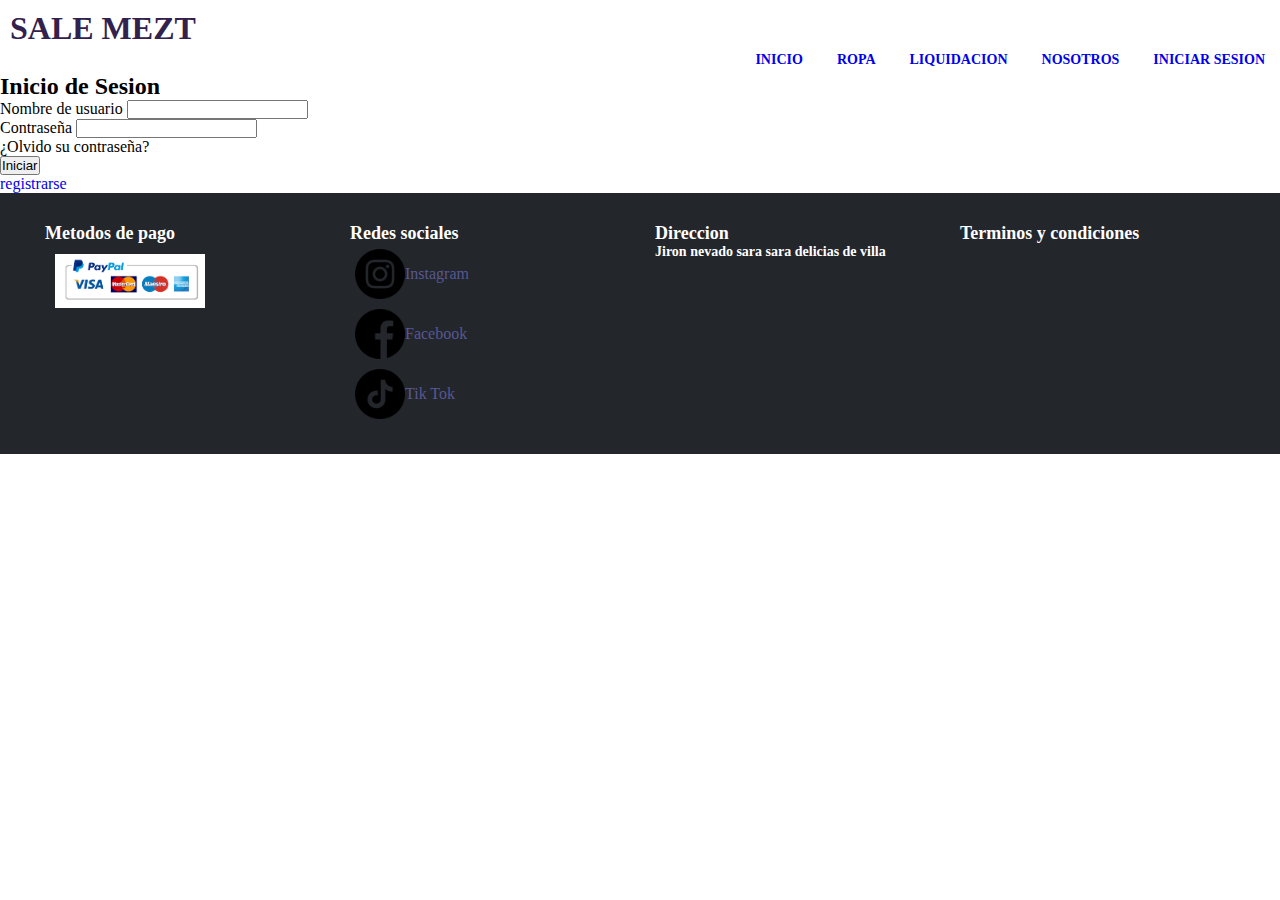
==== pages/iniciarsesion.html @ ab5da8b5 "primer commit" ====
<!DOCTYPE html>
<html lang="es">
<head>
    <meta charset="UTF-8">
    <meta http-equiv="X-UA-Compatible" content="IE=edge">
    <meta name="keywords" content="ropa,moda,polos,camisas,verano">
    <meta name="description" content="Mezt Dony S.A.C destinada al rubro de venta de ropa en Verano, invierno, otoño, primavera,">
    <meta name="author" content="Jean Rondon">
    <link rel="icon" href="./img/dony.png">
    <meta name="viewport" content="width=device-width, initial-scale=1.0">
    <title>SALE MEZT</title>
    <link rel="stylesheet" href="../css/style.css">
</head>
<body>
  <header>
    <main>
      <div class="titulo">
        <a href="./index.html"><h1> SALE MEZT</h1></a>
      </div>
      <div class="navegador">
      <nav>
        <ul>
          <li><a href="../index.html"><b>INICIO</b> </a></li>
          <li><a href="../pages/ropa.html"><b>ROPA</b> </a></li>
          <li><a href="../pages/Liquidacion.html"><b>LIQUIDACION</b></a></li>
          <li><a href="../pages/nosotros.html"><b>NOSOTROS</b></a></li>
          <li><a href="../pages/iniciarsesion.html"><b>INICIAR SESION</b></a></li>
        
        </ul>
        </nav>
        </div>
    </main>
  </header>
<main>
    <div class="formulario">
        <h2>Inicio de Sesion</h2>
        <form method="post">
            <div class="username">
                <label>Nombre de usuario</label>
                <input type="text" required="">
            </div>
            <div class="username">
                <label>Contraseña</label>
                <input type="password" required>
            </div>
         <div class="recordar">
            ¿Olvido su contraseña?</div>
            <input type="submit" value="Iniciar">
            <div class="registrarse">
             <a href="#">registrarse</a>
            </div>
        </form>
    </div>  
        
         
    
    
</main>

<footer class="footer">
    <div class="container">
      <div class="row">
        <div class="footer-col">
        <h4>Metodos de pago</h4>
          <div class="pagoimg">
            <img src="../img/metodosdepago.png">
          </div>
        </div>
      <div class="footer-col">
        <h4>Redes sociales</h4>
          <div class="redSocial">
        <a href="https://www.instagram.com/rfjeanpaul/" target="_blank"> <img src="../img/instagram.png" alt=""> Instagram</a>
        <a href="https://www.facebook.com/jeanpaul.rondonfalcon/" target="_blank"><img src="../img/facebook.png" alt=""> Facebook</a>
        <a href="https://www.tiktok.com/@welosesuka"target="_blank"><img src="../img/tik-tok.png" alt=""> Tik Tok</a>
          </div>
      </div>
        <div class="footer-col">
          <h4>Direccion</h4>
          <h5>Jiron nevado sara sara delicias de villa</h5>
        </div>
        <div class="footer-col">
          <a href="#"><h4>Terminos y condiciones</h4></a>
        </div>
        </div>
    </div>
  </footer>
  
  </body>
  </html>
---- css/style.css ----
*{
    margin: 0px;
    padding:0;
    text-decoration: none;
    box-sizing: border-box;
}
    


/*-------- HEADER-------*/
    header{
    position: sticky;
    top: 0;
    font-family: 'roboto',sans sans-serif;
    background-color: rgb(255, 255, 255);
    width: 100%;
    display: inline-block;
    
    
}



.titulo h1{
    display: inline-block;
    text-align: left;
    padding: 10px;
    padding-bottom: 0;
    color: rgb(50, 33, 77);
}

.navegador li{
    display: inline-block;
    margin: 5px 15px 5px 15px;
    font-size: 14px;
    color: rgb(50, 33, 77);
}

.navegador ul{
    
    text-align: right;
    width: 100%;
    
}

nav a:hover{
    color: blue;
}

.temporadaVerano   {
    width: 100%;
    height: 100%;
    color: rgb(245, 245, 245);  
    display: grid;
    grid-template-columns: 1fr 1fr 1fr 1fr;
    grid-template-rows: 400px;
    padding: 10px;
    margin: 10px;
}
.temporadaVerano a{
    display: flex;
    margin: 12px;
    border:  1px solid black;
    text-decoration: none;
    padding: 5px;
    text-align: center;
    justify-content: center;
    text-align: center;
    background-color: rgb(172, 73, 158);
    color: rgb(255, 255, 255);
    
}

.temporadaTitulo {
    text-align: center;
    background-color: rgba(0, 0, 0, 0.541);
    color: rgb(50, 33, 77);
    padding: 10px;
}
.temporadaVerano img{
    width: 298px;
    height: 300px;
}
.temporadaVerano div{
    
    width: 300px;
    box-shadow: 10px 10px 36px -7px rgba(0,0,0,0.75);
    -webkit-box-shadow: 10px 10px 36px -7px rgba(0,0,0,0.75);
    -moz-box-shadow: 10px 10px 36px -7px rgba(0,0,0,0.75);  
    
}

.temporadaVeranoComprar{
    border:1px solid black ;

}
.temporadaVerano h3{
    text-align: center;
    color: rgb(0, 0, 0);
}

.liquidacion{
    width: 100%;
    height: 100%;
    color: rgb(245, 245, 245);  
    display: grid;
    grid-template-columns: 1fr 1fr 1fr 1fr;
    grid-template-rows: 400px;
    padding: 10px;
    margin: 10px;
}

.liquidacionTitulo {
    display: flex;
    text-align: center;
    justify-content: center;
    background-color: rgba(3, 3, 3, 0.541);
    color: rgb(50, 33, 77);
    padding: 10px;
}
.liquidacion h3{
    text-align: center;
    color: rgb(0, 0, 0);
}
.liquidacion img{
    width: 298px;
    height: 300px;
    display: flex;
}
.liquidacion a{
    display: flex;
    margin: 12px;
    border:  1px solid black;
    text-decoration: none;
    color: white;
    background-color: rgba(134, 98, 98, 0.014);
    padding: 5px;
    text-align: center;
    justify-content: center;
    
}
.liquidacion div{
    width: 300px;
    box-shadow: 10px 10px 36px -7px rgba(0,0,0,0.75);
    -webkit-box-shadow: 10px 10px 36px -7px rgba(0,0,0,0.75);
    -moz-box-shadow: 10px 10px 36px -7px rgba(0,0,0,0.75);  
    display: inline-block;
    
}

.liquidacion .liquidacionComprar a{
    background-color: rgb(172, 73, 158);
    color: rgb(255, 255, 255);
}
.liquidacion .liquidacionComprar{
    border: 1px solid black;
}
.tePuedeGustar {
    width: 100%;
    height: 100%;
}
.tePuedeGustar div{
    display: inline-block;
    margin: 12px;
    border: 1px solid black;
    box-shadow: 10px 10px 36px -7px rgba(0,0,0,0.75);
    -webkit-box-shadow: 10px 10px 36px -7px rgba(0,0,0,0.75);
    -moz-box-shadow: 10px 10px 36px -7px rgba(0,0,0,0.75);
}
.tePuedeGustar div img{
    width: 300px;
    height: 300px;
}

.tePuedeGustar div a{
    background-color: rgb(172, 73, 158);
    color: rgb(255, 255, 255);
    
}

.tePuedeGustar a{
    display: flex;
    margin: 12px;
    color: white;
    padding: 5px;
    text-align: center;
    justify-content: center;
    text-align: center;
}
.tePuedeGustarTitulo {
    text-align: center;
    background-color: rgba(0, 0, 0, 0.541);
    color: rgb(50, 33, 77);
    padding: 10px;
    
}

.tePuedeGustar h3{
    color: rgb(0, 0, 0);
    text-align: center;
}

.sobreNosotros{
    width: 100%;
    display: grid;
    grid-template-columns: repeat(2,1fr);
    grid-template-rows: 500px 500px ;
}

.ubicacion iframe{
    width: 100%;
    padding: 20px;
}

.nosotros p{
    padding: 20px;
    text-align: center;
    
    
}

.nosotros h3{
    text-align: center;
    color: rgb(50, 33, 77);
    font-size: 22px;
    margin: 20px;
}

.nosotrosTienda{
    padding: 20px;
}

.ubicacion{
    
    grid-column: 1/3;
}

.ubicacion h3{
    text-align: left;
    font-size: 22px;
    margin: 20px;
    color: rgb(50, 33, 77);
}

/*------------------ FOOTER-----------------*/

.container{
    max-width: 100%;
    margin: auto;
    
}
.row{
    display: flex;
    flex-flow: row wrap;
}
.footer{
    background-color: #23262b;
    padding:30px;
    
}
.footer-col{
    width: 25%;
    padding: 0 15px;
    
}

.pagoimg img{
    width: 170px;
    padding: 10px;
}
.footer-col .redSocial img{
    width: 50px;
    height: 50px;
    
}
.footer-col .redSocial a{
    
    display: flex;
    align-items: center;
    padding: 5px;
}
.footer-col h4{
    font-size: 18px;
    color: white;
}

.footer-col h5{
    font-size: 14px;
    color: white;
}

.footer-col a{
    color: rgb(88, 88, 146);
}
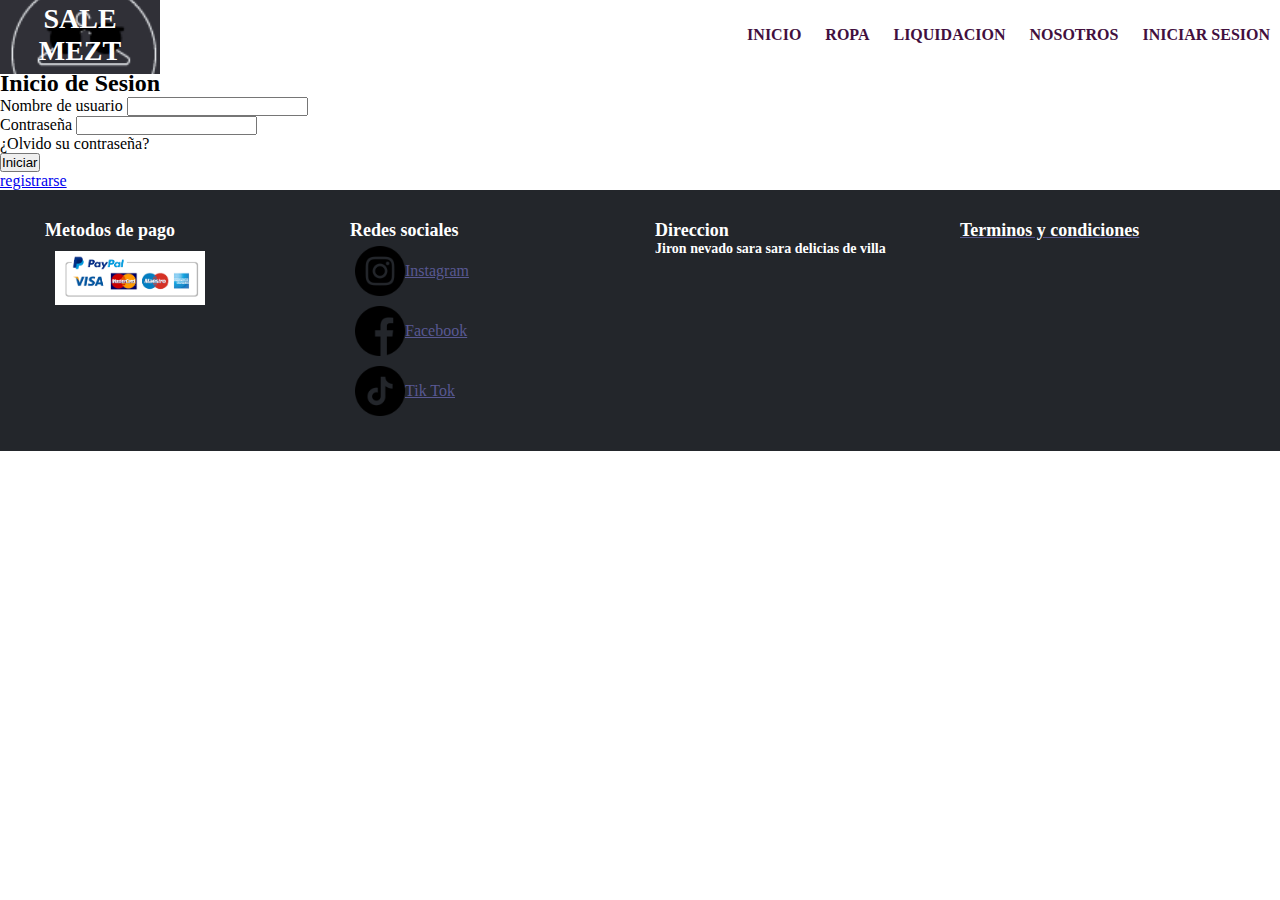
==== commit 2a0a6fcc: "MQ header" ====
--- a/pages/iniciarsesion.html
+++ b/pages/iniciarsesion.html
@@ -13,23 +13,21 @@
 </head>
 <body>
   <header>
-    <main>
+    <div class="cabezera">
       <div class="titulo">
         <a href="./index.html"><h1> SALE MEZT</h1></a>
       </div>
       <div class="navegador">
       <nav>
-        <ul>
-          <li><a href="../index.html"><b>INICIO</b> </a></li>
-          <li><a href="../pages/ropa.html"><b>ROPA</b> </a></li>
-          <li><a href="../pages/Liquidacion.html"><b>LIQUIDACION</b></a></li>
-          <li><a href="../pages/nosotros.html"><b>NOSOTROS</b></a></li>
-          <li><a href="../pages/iniciarsesion.html"><b>INICIAR SESION</b></a></li>
+          <a href="../index.html"><b>INICIO</b>  </a>
+          <a href="../pages/ropa.html"><b>ROPA</b> </a>
+          <a href="../pages/Liquidacion.html"><b>LIQUIDACION</b></a>
+          <a href="../pages/nosotros.html"><b>NOSOTROS</b></a>
+          <a href="../pages/iniciarsesion.html"><b>INICIAR SESION</b></a>
         
-        </ul>
-        </nav>
-        </div>
-    </main>
+      </nav>
+      </div>
+    </div>
   </header>
 <main>
     <div class="formulario">
--- a/css/style.css
+++ b/css/style.css
@@ -1,61 +1,121 @@
 *{
     margin: 0px;
     padding:0;
+    box-sizing: border-box;
+    
+}
+    
+
+
+/*-------- HEADER-------*/
+
+.cabezera{
+    display: flex;
+    justify-content: space-between;
+    margin:0px;
+    height: 70px;
+    align-items: center;
+    position: sticky;
+}
+.cabezera a{
     text-decoration: none;
-    box-sizing: border-box;
-}
-    
-
-
-/*-------- HEADER-------*/
-    header{
-    position: sticky;
-    top: 0;
-    font-family: 'roboto',sans sans-serif;
-    background-color: rgb(255, 255, 255);
-    width: 100%;
-    display: inline-block;
-    
-    
-}
-
-
-
-.titulo h1{
-    display: inline-block;
-    text-align: left;
-    padding: 10px;
-    padding-bottom: 0;
-    color: rgb(50, 33, 77);
-}
-
-.navegador li{
-    display: inline-block;
-    margin: 5px 15px 5px 15px;
-    font-size: 14px;
-    color: rgb(50, 33, 77);
+}
+
+.cabezera h1{
+    color: rgb(255, 255, 255);
+    background-image: url(../img/dony.png);
+    background-position: center;
+    background-size: 300px;
+    text-align: center;
+    font-size: 28px;
+    width: 160px;
+    height: 77px;
+    display: flex;
+    align-items: center;
+}
+.titulo{
+    display: flex;
+    align-items: center;
+    align-self: center;
+    width: 104px;
+    height: auto;
 }
 
 .navegador ul{
-    
-    text-align: right;
-    width: 100%;
-    
-}
-
-nav a:hover{
-    color: blue;
-}
-
-.temporadaVerano   {
+    display: flex;
+    flex-direction: row;
+    
+ }
+
+ .navegador a{
+    text-decoration: none;
+    margin: 0px;
+    padding: 10px;
+
+ }
+
+ .navegador a b{
+    color: rgb(66, 15, 62);
+    align-items: center;
+ }
+ /*-------- HEADER MQ-------*/
+@media screen and (max-width:375px){
+     .cabezera{
+        flex-direction: column;
+        background-image: url(../img/dony.png);
+        padding: 0;
+    }
+    .cabezera h1{
+        background-size: 100%;
+        height: 100%;
+        align-items: center;
+        margin-top: 20px;
+        text-align: center;
+    }
+    .navegador{
+        width: 100%;
+        height: 100%;
+        text-align: center;
+        background-image: url(../img/dony.png);
+        background-position: 200px;
+        background-size: 200px;
+
+    }
+    .navegador a{
+        background-color: darkgray;
+        background-position: center;
+    }
+    .navegador nav{
+        display: flex;
+        flex-direction: column;
+        margin-bottom: 200px;
+    }
+    .navegador a b{
+        color: rgb(66, 17, 66);
+    }
+    .temporadaTitulo {
+        margin-top: 200px;
+    }
+    
+}
+ 
+
+
+
+
+
+
+
+
+
+
+
+.temporadaVerano {
     width: 100%;
     height: 100%;
-    color: rgb(245, 245, 245);  
-    display: grid;
-    grid-template-columns: 1fr 1fr 1fr 1fr;
-    grid-template-rows: 400px;
-    padding: 10px;
-    margin: 10px;
+    display: flex;
+    flex-flow: wrap ;
+    justify-content: space-around;
 }
 .temporadaVerano a{
     display: flex;
@@ -72,17 +132,24 @@
 }
 
 .temporadaTitulo {
+    width: 100%;
     text-align: center;
     background-color: rgba(0, 0, 0, 0.541);
     color: rgb(50, 33, 77);
     padding: 10px;
+}
+.temporadaTitulo h2{
+    width: 100%;
+}
+.temporadaVerano h3{
+    font-size: 16px;
 }
 .temporadaVerano img{
     width: 298px;
     height: 300px;
 }
 .temporadaVerano div{
-    
+    margin: 12px;
     width: 300px;
     box-shadow: 10px 10px 36px -7px rgba(0,0,0,0.75);
     -webkit-box-shadow: 10px 10px 36px -7px rgba(0,0,0,0.75);
@@ -92,6 +159,7 @@
 
 .temporadaVeranoComprar{
     border:1px solid black ;
+    display: inline-block;
 
 }
 .temporadaVerano h3{
@@ -99,15 +167,13 @@
     color: rgb(0, 0, 0);
 }
 
+
 .liquidacion{
     width: 100%;
     height: 100%;
-    color: rgb(245, 245, 245);  
-    display: grid;
-    grid-template-columns: 1fr 1fr 1fr 1fr;
-    grid-template-rows: 400px;
-    padding: 10px;
-    margin: 10px;
+    display: flex;
+    flex-flow: wrap ;
+    justify-content: space-around;
 }
 
 .liquidacionTitulo {
@@ -121,6 +187,7 @@
 .liquidacion h3{
     text-align: center;
     color: rgb(0, 0, 0);
+    font-size: 16px;
 }
 .liquidacion img{
     width: 298px;
@@ -140,35 +207,39 @@
     
 }
 .liquidacion div{
-    width: 300px;
-    box-shadow: 10px 10px 36px -7px rgba(0,0,0,0.75);
-    -webkit-box-shadow: 10px 10px 36px -7px rgba(0,0,0,0.75);
-    -moz-box-shadow: 10px 10px 36px -7px rgba(0,0,0,0.75);  
-    display: inline-block;
-    
-}
-
-.liquidacion .liquidacionComprar a{
-    background-color: rgb(172, 73, 158);
-    color: rgb(255, 255, 255);
-}
-.liquidacion .liquidacionComprar{
-    border: 1px solid black;
-}
-.tePuedeGustar {
-    width: 100%;
-    height: 100%;
-}
-.tePuedeGustar div{
     display: inline-block;
     margin: 12px;
     border: 1px solid black;
     box-shadow: 10px 10px 36px -7px rgba(0,0,0,0.75);
     -webkit-box-shadow: 10px 10px 36px -7px rgba(0,0,0,0.75);
     -moz-box-shadow: 10px 10px 36px -7px rgba(0,0,0,0.75);
+    
+}
+
+.liquidacion .liquidacionComprar a{
+    background-color: rgb(172, 73, 158);
+    color: rgb(255, 255, 255);
+}
+.liquidacion .liquidacionComprar{
+    border: 1px solid black;
+}
+.tePuedeGustar {
+    width: 100%;
+    height: 100%;
+    display: flex;
+    flex-flow: wrap ;
+    justify-content: space-around;
+}
+.tePuedeGustar div{
+    display: inline-block;
+    margin: 12px;
+    border: 1px solid black;
+    box-shadow: 10px 10px 36px -7px rgba(0,0,0,0.75);
+    -webkit-box-shadow: 10px 10px 36px -7px rgba(0,0,0,0.75);
+    -moz-box-shadow: 10px 10px 36px -7px rgba(0,0,0,0.75);
 }
 .tePuedeGustar div img{
-    width: 300px;
+    width: 298px;
     height: 300px;
 }
 
@@ -186,6 +257,9 @@
     text-align: center;
     justify-content: center;
     text-align: center;
+    text-decoration: none
+    
+    ;
 }
 .tePuedeGustarTitulo {
     text-align: center;
@@ -198,7 +272,9 @@
 .tePuedeGustar h3{
     color: rgb(0, 0, 0);
     text-align: center;
-}
+    font-size: 16px;
+}
+
 
 .sobreNosotros{
     width: 100%;
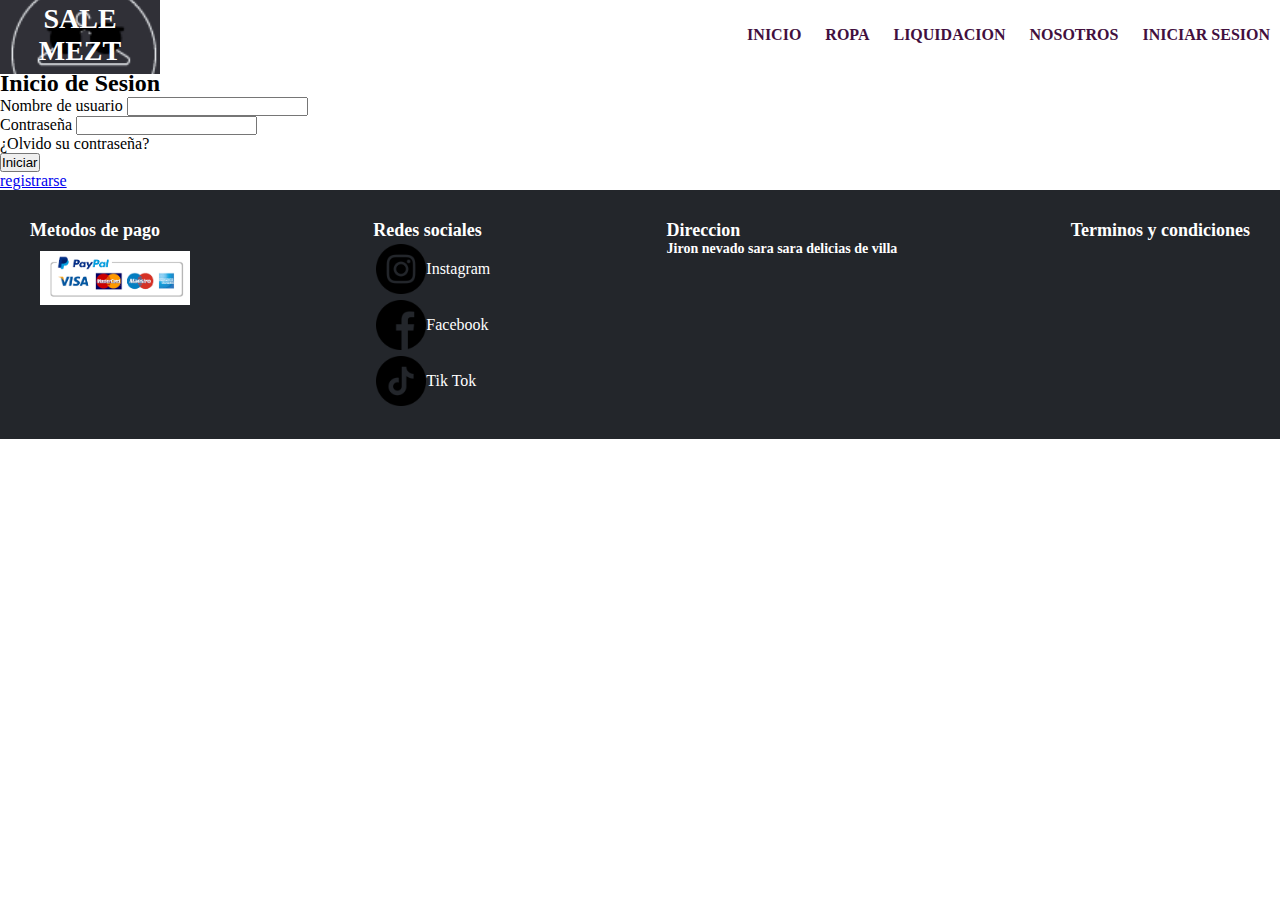
==== commit 0505380c: "modificacion de header y footer" ====
--- a/pages/iniciarsesion.html
+++ b/pages/iniciarsesion.html
@@ -12,10 +12,11 @@
     <link rel="stylesheet" href="../css/style.css">
 </head>
 <body>
-  <header>
+  <script src="https://cdn.jsdelivr.net/npm/bootstrap@5.0.2/dist/js/bootstrap.bundle.min.js" integrity="sha384-MrcW6ZMFYlzcLA8Nl+NtUVF0sA7MsXsP1UyJoMp4YLEuNSfAP+JcXn/tWtIaxVXM" crossorigin="anonymous"></script>
+   <header>
     <div class="cabezera">
       <div class="titulo">
-        <a href="./index.html"><h1> SALE MEZT</h1></a>
+        <a href="/index.html"><h1> SALE MEZT</h1></a>
       </div>
       <div class="navegador">
       <nav>
@@ -55,33 +56,33 @@
     
 </main>
 
-<footer class="footer">
-    <div class="container">
-      <div class="row">
-        <div class="footer-col">
-        <h4>Metodos de pago</h4>
-          <div class="pagoimg">
-            <img src="../img/metodosdepago.png">
-          </div>
+<footer>
+  <div class="contendor">
+    <div class="contenedorFooter">
+      <div class="contenedorFooterPago">
+      <h4>Metodos de pago</h4>
+        <div class="pagoimg">
+          <img src="../img/metodosdepago.png">
         </div>
-      <div class="footer-col">
-        <h4>Redes sociales</h4>
-          <div class="redSocial">
-        <a href="https://www.instagram.com/rfjeanpaul/" target="_blank"> <img src="../img/instagram.png" alt=""> Instagram</a>
-        <a href="https://www.facebook.com/jeanpaul.rondonfalcon/" target="_blank"><img src="../img/facebook.png" alt=""> Facebook</a>
-        <a href="https://www.tiktok.com/@welosesuka"target="_blank"><img src="../img/tik-tok.png" alt=""> Tik Tok</a>
-          </div>
       </div>
-        <div class="footer-col">
-          <h4>Direccion</h4>
-          <h5>Jiron nevado sara sara delicias de villa</h5>
-        </div>
-        <div class="footer-col">
-          <a href="#"><h4>Terminos y condiciones</h4></a>
-        </div>
+    <div class="contenedorFooterRedSocial">
+      <h4>Redes sociales</h4>
+        <div class="redSocial">
+      <a href="https://www.instagram.com/rfjeanpaul/" target="_blank"> <img src="../img/instagram.png" alt=""> Instagram</a>
+      <a href="https://www.facebook.com/jeanpaul.rondonfalcon/" target="_blank"><img src="../img/facebook.png" alt=""> Facebook</a>
+      <a href="https://www.tiktok.com/@welosesuka"target="_blank"><img src="../img/tik-tok.png" alt=""> Tik Tok</a>
         </div>
     </div>
-  </footer>
+      <div class="contenedorFooterDireccion">
+        <h4>Direccion</h4>
+        <h5>Jiron nevado sara sara delicias de villa</h5>
+      </div>
+      <div class="contenedorFooterTerminos">
+        <a href="#"><h4>Terminos y condiciones</h4></a>
+      </div>
+      </div>
+  </div>
+</footer>
   
   </body>
   </html>
--- a/css/style.css
+++ b/css/style.css
@@ -62,44 +62,188 @@
 @media screen and (max-width:375px){
      .cabezera{
         flex-direction: column;
+        width: 100%;
+        height: 260px;
+        text-align: center;
+    }
+    .cabezera h1{
+        width: 190px;
+        margin-bottom: 10px;
+        height: 42px;
+        font-size: 28px;align-items: center;
+        text-align: center;
+        font-family: 'Franklin Gothic Medium', 'Arial Narrow', Arial, sans-serif;
+    }
+    .titulo{
         background-image: url(../img/dony.png);
-        padding: 0;
-    }
-    .cabezera h1{
-        background-size: 100%;
+        width: 100%;
+        display: flex;
+        justify-content: center;
+        align-self: center;
+    }
+    .navegador{
+        width: 100%;
         height: 100%;
-        align-items: center;
-        margin-top: 20px;
-        text-align: center;
-    }
-    .navegador{
-        width: 100%;
-        height: 100%;
-        text-align: center;
-        background-image: url(../img/dony.png);
-        background-position: 200px;
-        background-size: 200px;
+        text-align: center;
 
     }
     .navegador a{
         background-color: darkgray;
         background-position: center;
+        font-family: 'Franklin Gothic Medium', 'Arial Narrow', Arial, sans-serif;
     }
     .navegador nav{
         display: flex;
         flex-direction: column;
-        margin-bottom: 200px;
     }
     .navegador a b{
         color: rgb(66, 17, 66);
     }
     .temporadaTitulo {
-        margin-top: 200px;
-    }
-    
+        display: flex;
+        justify-content: center;
+        align-items: center;
+        margin: 10;
+        width: 100%;
+    }
+
+    .contendor .contenedorFooter{
+        display: flex;
+        flex-direction: column;
+        justify-content: center;
+    }
+    .contenedorFooterPago {
+        text-align: center;
+    }
+    .contenedorFooterRedSocial{
+        
+        text-align: center;
+    }
+    .contenedorFooterRedSocial a img{
+        display: flex;
+        align-items: center;
+    }
+    .contenedorFooterRedSocial a {
+        display: flex;
+        justify-content: center;
+    }
+    .contenedorFooterDireccion{
+        text-align: center;
+        padding: 15px;
+    }
+    .contenedorFooterTerminos a{
+        display: flex;
+        justify-content: center;
+    }
 }
  
-
+@media screen and (max-width:480px)  {
+    .cabezera{
+        flex-direction: column;
+        width: 100%;
+        height: 260px;
+        text-align: center;
+    }
+    .cabezera h1{
+        width: 190px;
+        margin-bottom: 10px;
+        height: 42px;
+        font-size: 28px;align-items: center;
+        text-align: center;
+        font-family: 'Franklin Gothic Medium', 'Arial Narrow', Arial, sans-serif;
+    }
+    .titulo{
+        background-image: url(../img/dony.png);
+        width: 100%;
+        display: flex;
+        justify-content: center;
+        align-self: center;
+    }
+    .navegador{
+        width: 100%;
+        height: 100%;
+        text-align: center;
+
+    }
+    .navegador a{
+        background-color: darkgray;
+        background-position: center;
+        font-family: 'Franklin Gothic Medium', 'Arial Narrow', Arial, sans-serif;
+    }
+    .navegador nav{
+        display: flex;
+        flex-direction: column;
+    }
+    .navegador a b{
+        color: rgb(66, 17, 66);
+    }
+    .temporadaTitulo {
+        display: flex;
+        justify-content: center;
+        align-items: center;
+        width: 100%;
+        margin-top: 150px;
+    }
+    
+    .contendor .contenedorFooter{
+        display: flex;
+        flex-direction: column;
+        justify-content: center;
+    }
+    .contenedorFooterPago {
+        text-align: center;
+    }
+    .contenedorFooterRedSocial{
+        
+        text-align: center;
+    }
+    .contenedorFooterRedSocial a img{
+        display: flex;
+        align-items: center;
+    }
+    .contenedorFooterRedSocial a {
+        display: flex;
+        justify-content: center;
+    }
+    .contenedorFooterDireccion{
+        text-align: center;
+        padding: 15px;
+    }
+    .contenedorFooterTerminos a{
+        display: flex;
+        justify-content: center;
+    }
+}
+
+@media screen and (max-width:768px){
+    .cabezera{
+        display: flex;
+        flex-direction: column;
+        height: 115px;
+        margin: 0px;
+    }
+    .navegador nav{
+        text-align: center;
+        background-size: 100%;
+        min-width: auto;
+    }
+    .titulo{
+        background-image: url(../img/dony.png);
+        width: 100%;
+        display: flex;
+        justify-content: center;
+        align-self: center;
+        background-position: center;
+    }
+    .navegador{
+        background-color: darkgray;
+        width: 100%;
+        height: 100%;
+    }
+    .navegador a{
+        font-size: 15px;
+    }
+}
 
 
 
@@ -320,51 +464,48 @@
 
 /*------------------ FOOTER-----------------*/
 
-.container{
-    max-width: 100%;
-    margin: auto;
-    
-}
-.row{
-    display: flex;
-    flex-flow: row wrap;
-}
-.footer{
+footer{
     background-color: #23262b;
-    padding:30px;
-    
-}
-.footer-col{
-    width: 25%;
-    padding: 0 15px;
-    
+    display: flex;
+    flex-direction: column;
+
 }
 
 .pagoimg img{
     width: 170px;
     padding: 10px;
 }
-.footer-col .redSocial img{
+.contenedorFooterRedSocial img{
     width: 50px;
     height: 50px;
     
 }
-.footer-col .redSocial a{
-    
-    display: flex;
+.contenedorFooterRedSocial .redSocial a{
+    display: flex;
+    flex-direction: row;
     align-items: center;
-    padding: 5px;
-}
-.footer-col h4{
+    padding: 3px;
+
+}
+.contenedorFooter{
+    display: flex;
+    justify-content: space-between;
+    padding: 30px;
+}
+
+.contenedorFooter h4{
     font-size: 18px;
     color: white;
-}
-
-.footer-col h5{
+    text-decoration: none;
+}
+.contenedorFooter a{
+    text-decoration: none;
+    color: white;
+    display: flex;
+}
+
+.contenedorFooter h5{
     font-size: 14px;
     color: white;
 }
 
-.footer-col a{
-    color: rgb(88, 88, 146);
-}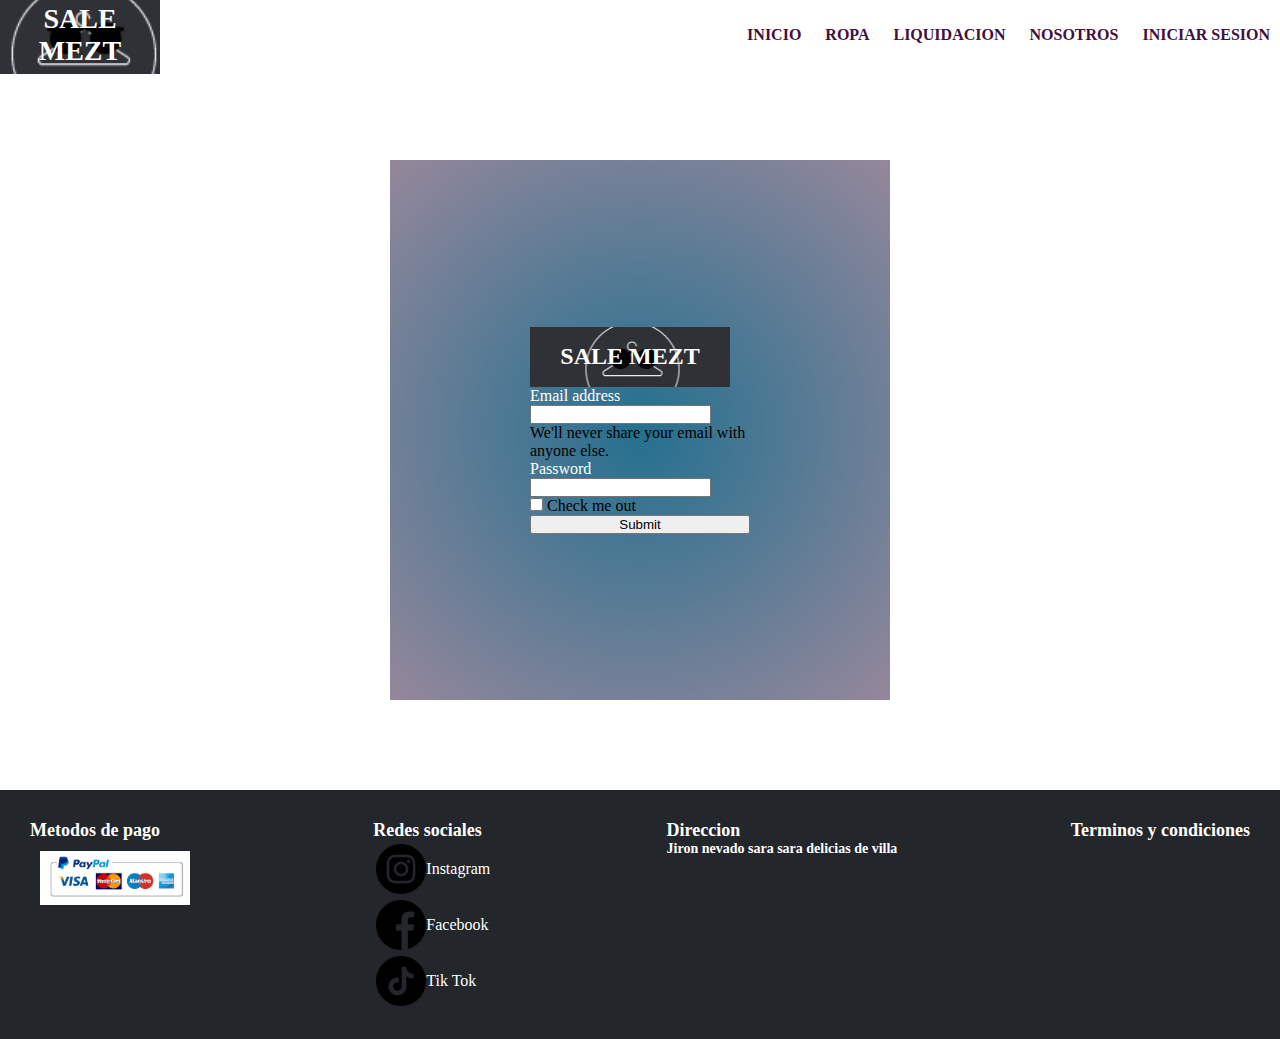
==== commit bfd2ac42: "aplicando css al inicio de sesion" ====
--- a/pages/iniciarsesion.html
+++ b/pages/iniciarsesion.html
@@ -16,7 +16,7 @@
    <header>
     <div class="cabezera">
       <div class="titulo">
-        <a href="/index.html"><h1> SALE MEZT</h1></a>
+        <a href="../index.html"><h1> SALE MEZT</h1></a>
       </div>
       <div class="navegador">
       <nav>
@@ -31,26 +31,27 @@
     </div>
   </header>
 <main>
-    <div class="formulario">
-        <h2>Inicio de Sesion</h2>
-        <form method="post">
-            <div class="username">
-                <label>Nombre de usuario</label>
-                <input type="text" required="">
-            </div>
-            <div class="username">
-                <label>Contraseña</label>
-                <input type="password" required>
-            </div>
-         <div class="recordar">
-            ¿Olvido su contraseña?</div>
-            <input type="submit" value="Iniciar">
-            <div class="registrarse">
-             <a href="#">registrarse</a>
-            </div>
-        </form>
-    </div>  
-        
+  <div class="registro">
+  <form>
+    <div class="mb-3">
+      <div class="Logo">
+        <h2>SALE MEZT </h2>
+      </div>
+      <label for="exampleInputEmail1" class="form-label">Email address</label>
+      <input type="email" class="form-control" id="exampleInputEmail1" aria-describedby="emailHelp">
+      <div id="emailHelp" class="form-text">We'll never share your email with anyone else.</div>
+    </div>
+    <div class="mb-3">
+      <label for="exampleInputPassword1" class="form-label">Password</label>
+      <input type="password" class="form-control" id="exampleInputPassword1">
+    </div>
+    <div class="mb-3 form-check">
+      <input type="checkbox" class="form-check-input" id="exampleCheck1">
+      <label class="form-check-label" for="exampleCheck1">Check me out</label>
+    </div>
+    <button type="submit" class="btn btn-primary">Submit</button>
+  </form>
+  </div>       
          
     
     
--- a/css/style.css
+++ b/css/style.css
@@ -134,6 +134,17 @@
     .contenedorFooterTerminos a{
         display: flex;
         justify-content: center;
+    }
+    .sobreNosotros{
+        display: grid;
+        flex-direction: column;
+    }
+    .nosotros  {
+        display: flex;
+        margin-top:140px;
+    }
+    .nosotrosTienda {
+        margin-top: 140px;
     }
 }
  
@@ -419,49 +430,61 @@
     font-size: 16px;
 }
 
-
-.sobreNosotros{
-    width: 100%;
+.sobreNosotros {
     display: grid;
-    grid-template-columns: repeat(2,1fr);
-    grid-template-rows: 500px 500px ;
-}
-
-.ubicacion iframe{
-    width: 100%;
-    padding: 20px;
-}
-
-.nosotros p{
-    padding: 20px;
-    text-align: center;
-    
-    
-}
-
-.nosotros h3{
-    text-align: center;
-    color: rgb(50, 33, 77);
-    font-size: 22px;
-    margin: 20px;
-}
-
-.nosotrosTienda{
-    padding: 20px;
-}
-
-.ubicacion{
-    
-    grid-column: 1/3;
-}
-
-.ubicacion h3{
-    text-align: left;
-    font-size: 22px;
-    margin: 20px;
-    color: rgb(50, 33, 77);
-}
-
+    flex-direction: column;
+    justify-content: space-around;
+    width: 100%;
+    height: 100%;
+    padding-left: 52px;
+    padding-top: 20px;
+    padding-right: 30px;
+}
+.nosotrosTitulo {
+    text-align: center;
+}
+.nosotrosParrafo {
+    text-align: center;
+}
+.nosotrosTienda img{
+    display: flex;
+    flex-flow: wrap;
+    justify-content: center;
+    max-width: 100%;
+    height: 500px;
+}
+.registro {
+    width: 100%;
+    height: 80vh;
+    display: flex;
+    justify-content: center;
+    align-items: center;
+}
+.registro h2{
+    display: flex;
+    justify-content: center;
+    align-items: center;
+    background-image: url(../img/dony.png);
+    background-position: center;
+    width: 200px;
+    height: 60px;
+    color: white;
+}
+form {
+    display: flex;
+    flex-direction: column;
+    justify-content: center;
+   width: 500px ; 
+   height: 60vh;
+   padding: 140px;
+   border-radius;
+   background: rgb(36,112,143);
+background: radial-gradient(circle, rgba(36,112,143,1) 0%, rgba(121,103,128,0.7875525210084033) 100%);
+   }
+.form-label{
+    color: white;
+    text-align: center;
+}
 /*------------------ FOOTER-----------------*/
 
 footer{
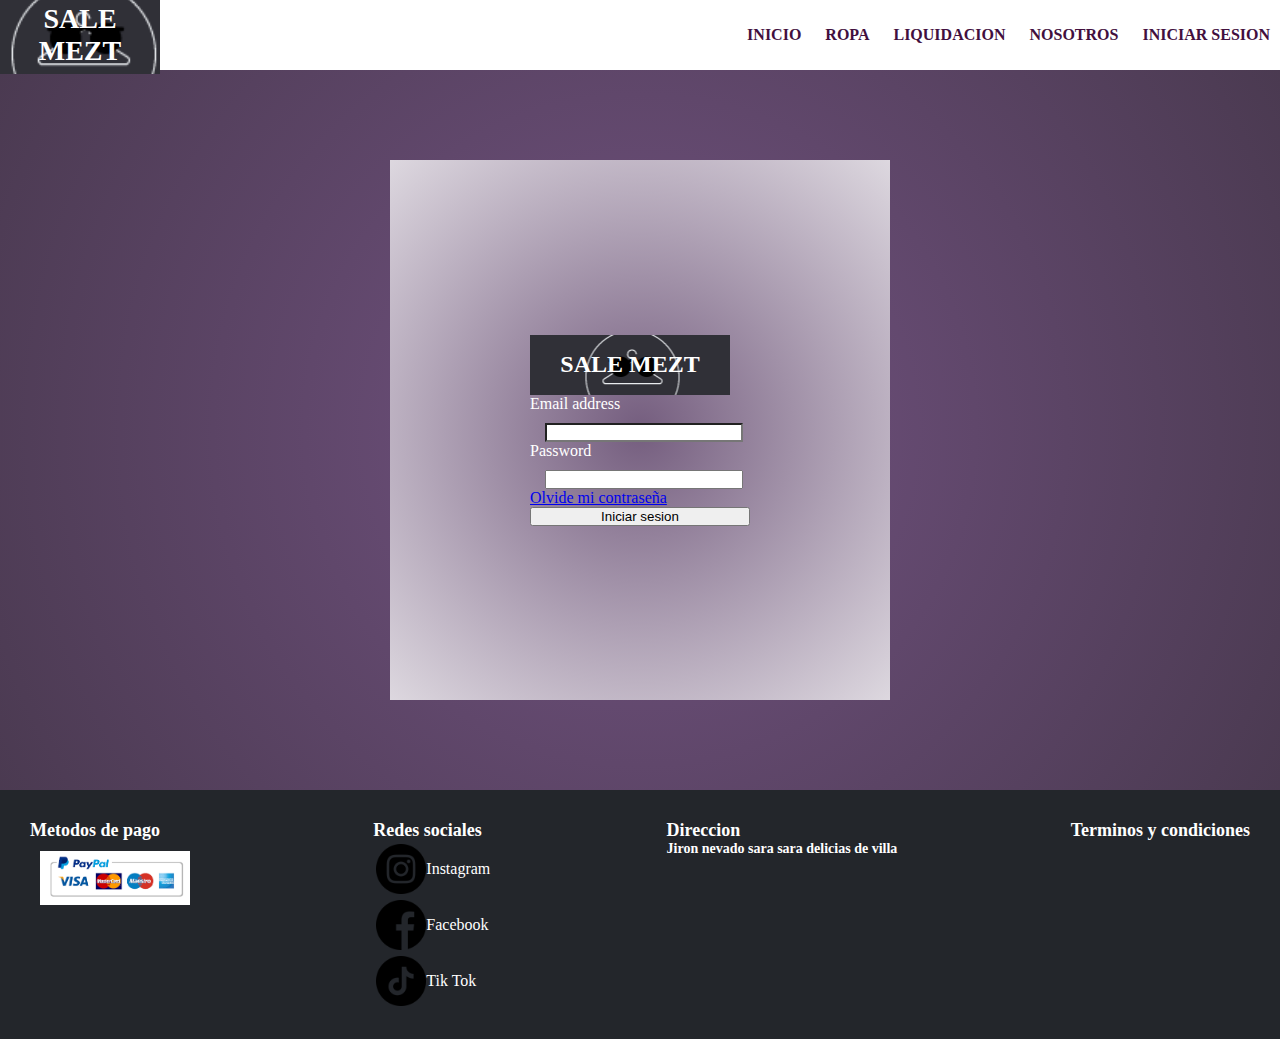
==== commit 498b45e6: "seccion ropa" ====
--- a/pages/iniciarsesion.html
+++ b/pages/iniciarsesion.html
@@ -32,24 +32,23 @@
   </header>
 <main>
   <div class="registro">
-  <form>
+  <form >
     <div class="mb-3">
       <div class="Logo">
         <h2>SALE MEZT </h2>
       </div>
       <label for="exampleInputEmail1" class="form-label">Email address</label>
       <input type="email" class="form-control" id="exampleInputEmail1" aria-describedby="emailHelp">
-      <div id="emailHelp" class="form-text">We'll never share your email with anyone else.</div>
+      
     </div>
     <div class="mb-3">
       <label for="exampleInputPassword1" class="form-label">Password</label>
       <input type="password" class="form-control" id="exampleInputPassword1">
     </div>
     <div class="mb-3 form-check">
-      <input type="checkbox" class="form-check-input" id="exampleCheck1">
-      <label class="form-check-label" for="exampleCheck1">Check me out</label>
+      <a href="#">Olvide mi contraseña</a> 
     </div>
-    <button type="submit" class="btn btn-primary">Submit</button>
+    <button type="submit" class="btn btn-primary">Iniciar sesion</button>
   </form>
   </div>       
          
--- a/css/style.css
+++ b/css/style.css
@@ -146,6 +146,23 @@
     .nosotrosTienda {
         margin-top: 140px;
     }
+    .registro form {
+       width: 100% ; 
+       height: 80vh;
+       padding: 10px;
+       background: rgb(36,112,143);
+       background: radial-gradient(circle, rgba(116,93,126,1) 0%, rgba(255,255,255,0.7875525210084033) 100%);
+    }
+       .Logo h2{
+        text-align: center;
+        margin: 40px auto;
+    }
+    .registro label{
+        color: rgb(48, 12, 65);
+        font-size: 18px;
+        font-style: inherit;
+    }
+
 }
  
 @media screen and (max-width:480px)  {
@@ -224,6 +241,22 @@
         display: flex;
         justify-content: center;
     }
+    .registro form {
+        width: 100% ; 
+        height: 90vh;
+        padding: 10px;
+        background: rgb(36,112,143);
+        background: radial-gradient(circle, rgba(116,93,126,1) 0%, rgba(255,255,255,0.7875525210084033) 100%);
+     }
+        .Logo h2{
+         text-align: center;
+         margin: 40px auto;
+     }
+     .registro label{
+         color: rgb(48, 12, 65);
+         font-size: 18px;
+         font-style: inherit;
+     }
 }
 
 @media screen and (max-width:768px){
@@ -285,7 +318,9 @@
     color: rgb(255, 255, 255);
     
 }
-
+.temporadaVerano a:hover{
+    color: blueviolet;
+}
 .temporadaTitulo {
     width: 100%;
     text-align: center;
@@ -361,6 +396,9 @@
     justify-content: center;
     
 }
+.liquidacion a:hover{
+    color: blueviolet;
+}
 .liquidacion div{
     display: inline-block;
     margin: 12px;
@@ -459,7 +497,8 @@
     display: flex;
     justify-content: center;
     align-items: center;
-}
+    background: rgb(219,198,228);background: rgb(61,26,77);
+    background: radial-gradient(circle, rgb(114, 82, 129) 0%, rgba(26, 5, 34, 0.788) 100%);}
 .registro h2{
     display: flex;
     justify-content: center;
@@ -478,12 +517,93 @@
    height: 60vh;
    padding: 140px;
    border-radius;
-   background: rgb(36,112,143);
-background: radial-gradient(circle, rgba(36,112,143,1) 0%, rgba(121,103,128,0.7875525210084033) 100%);
-   }
+   background: rgb(36,112,143);background: rgb(116,93,126);
+   background: radial-gradient(circle, rgba(116,93,126,1) 0%, rgba(255,255,255,0.7875525210084033) 100%);
+}
 .form-label{
-    color: white;
-    text-align: center;
+    color: rgb(255, 255, 255);
+    text-align: center;
+}
+#exampleInputEmail1{
+    display: flex;
+    background-color: rgb(255, 255, 255);
+    margin-top: 10px;
+    margin-left: 15px ;
+    width: 90%;
+}
+.form-text{
+    margin-top: 5px;
+    color: rgb(26, 4, 4);
+
+}
+#exampleInputPassword1{
+    width: 90%;
+    display: flex;
+    margin-top: 10px;
+    margin-left: 15px ;
+}
+.form-check-label {
+    margin-top: 10px;
+    padding: 0px;
+}
+
+.ropa {
+    width: 100%;
+    height: 100%;
+    display: flex;
+    flex-flow: wrap ;
+    justify-content: space-around;
+}
+.ropa a{
+    display: flex;
+    margin: 12px;
+    border:  1px solid black;
+    text-decoration: none;
+    padding: 5px;
+    text-align: center;
+    justify-content: center;
+    text-align: center;
+    background-color: rgb(172, 73, 158);
+    color: rgb(255, 255, 255);
+    
+}
+.ropa a:hover{
+    color: blueviolet;
+}
+.ropaTitulo {
+    width: 100%;
+    text-align: center;
+    background-color: rgba(0, 0, 0, 0.541);
+    color: rgb(50, 33, 77);
+    padding: 10px;
+}
+.ropaitulo h2{
+    width: 100%;
+}
+.ropa h3{
+    font-size: 16px;
+}
+.ropa img{
+    width: 298px;
+    height: 300px;
+}
+.ropaGaleria div{
+    margin: 12px;
+    width: 300px;
+    box-shadow: 10px 10px 36px -7px rgba(0,0,0,0.75);
+    -webkit-box-shadow: 10px 10px 36px -7px rgba(0,0,0,0.75);
+    -moz-box-shadow: 10px 10px 36px -7px rgba(0,0,0,0.75);  
+    
+}
+
+.ropaGaleria{
+    border:1px solid black ;
+    display: inline-block;
+
+}
+.temporadaVerano h3{
+    text-align: center;
+    color: rgb(0, 0, 0);
 }
 /*------------------ FOOTER-----------------*/
 
